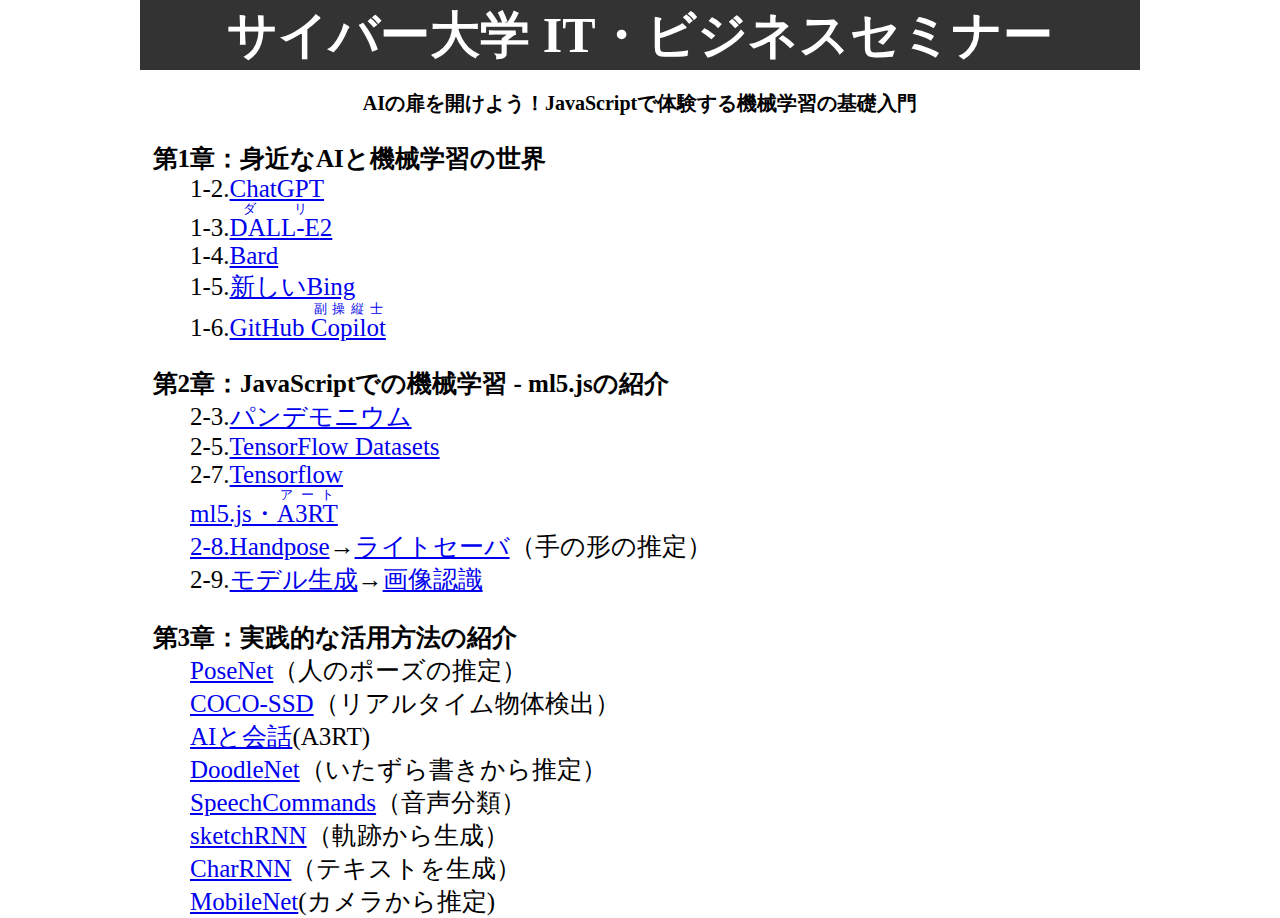
==== bs/2023/index.html @ 33097b4b "up" ====
<!DOCTYPE html>
<html>
	<head>
		<!-- Google Analytics -->
		<script src="/~nakashima/ga.js"></script>
		<meta charset="utf-8">
		<meta name="robots" content="noindex">
		<title>AIの扉を開けよう！JavaScriptで体験する機械学習の基礎入門|サイバー大学 IT・ビジネスセミナー</title>
		<meta name="viewport" content="width=device-width">
		<link rel="stylesheet" href="style.css">
	</head>
	<body>
		<h1>サイバー大学 IT・ビジネスセミナー</h1>
		<h2 class="small">AIの扉を開けよう！JavaScriptで体験する機械学習の基礎入門</h2>
		<h3>第1章：身近なAIと機械学習の世界</h3>
		<ol>
			<li>1-2.<a href="https://chat.openai.com/">ChatGPT</a></li>
			<li>1-3.<a href="https://labs.openai.com/"><ruby>DALL-E<rt>ダリ</rt></ruby>2</a></li>
			<li>1-4.<a href="https://bard.google.com/?hl=ja">Bard</a></li>
			<li>1-5.<a href="https://www.bing.com/new?form=MY028Z&OCID=MY028Z">新しいBing</a></li>
			<li>1-6.<a href="https://docs.github.com/ja/copilot/getting-started-with-github-copilot?tool=vscode">GitHub
					<ruby>Copilot<rt>副操縦士</rt></ruby></a></li>
		</ol>
		<h3>第2章：JavaScriptでの機械学習 - ml5.jsの紹介</h3>
		<ol>
			<li>2-3.<a href="https://www.cis.twcu.ac.jp/~asakawa/MathBio2010/lesson13/index.html">パンデモニウム</a></li>
			<li>2-5.<a href="https://knowyourdata-tfds.withgoogle.com">TensorFlow Datasets</a></li>
			<li>2-7.<a href="https://www.tensorflow.org/js?hl=ja">Tensorflow</a></li>
			<li><a href="https://ml5js.org">ml5.js・<a href="https://a3rt.recruit.co.jp/"><ruby>A3RT <rt>アート</rt></ruby></li>
			<li>2-8.<a href="Handpose/">Handpose</a>→<a href="https://codepen.io/nmukai/full/gOLqdYQ">ライトセーバ</a>（手の形の推定）</li>
			<li>2-9.<a href="https://teachablemachine.withgoogle.com/">モデル生成</a>→<a href="TeachableMachine/">画像認識</a>
			</li>
		</ol>
		<h3>第3章：実践的な活用方法の紹介</h3>
		<ol>
			<li><a href="PoseNet/">PoseNet</a>（人のポーズの推定）</li>
			<li><a href="COCO-SSD/">COCO-SSD</a>（リアルタイム物体検出）</li>
			<li><a href="https://nakashimmer.github.io/showcase/JS/deviceAccess/speechSynthesis/ai/index.html">AIと会話</a>(A3RT) </li>
			<li><a href="DoodleNet/">DoodleNet</a>（いたずら書きから推定）</li>
			<li><a href="SpeechCommands/">SpeechCommands</a>（音声分類）</li>
			<li><a href="sketchRNN/">sketchRNN</a>（軌跡から生成）</li>
			<li><a href="CharRNN/">CharRNN</a>（テキストを生成）</li>
			<li><a href="MobileNet/">MobileNet</a>(カメラから推定)</li>
		</ol>
	</body>
</html>
---- bs/2023/style.css ----
*{margin:0;padding:0;font-size:25px;}
h1{background-color:#333;color:white;line-height: 50px;font-size:50px;padding:10px;text-align:center;}
h2{font-size:40px;}
h2,h3,p,textarea{margin:1em 0.5em 0;}
rt{font-size:0.5em;}
ol,ul{margin:0 2em;}
canvas,video{margin: 1em auto;display: block;}
video{width:100%;}
body>a,body>a ruby{font-size:32px;text-decoration: none;}
h1 a{color:white;text-decoration: none;}
body{max-width:1000px;margin: 0 auto;}
.small{font-size:0.8em;text-align: center;}
ol,ul{list-style: none;}
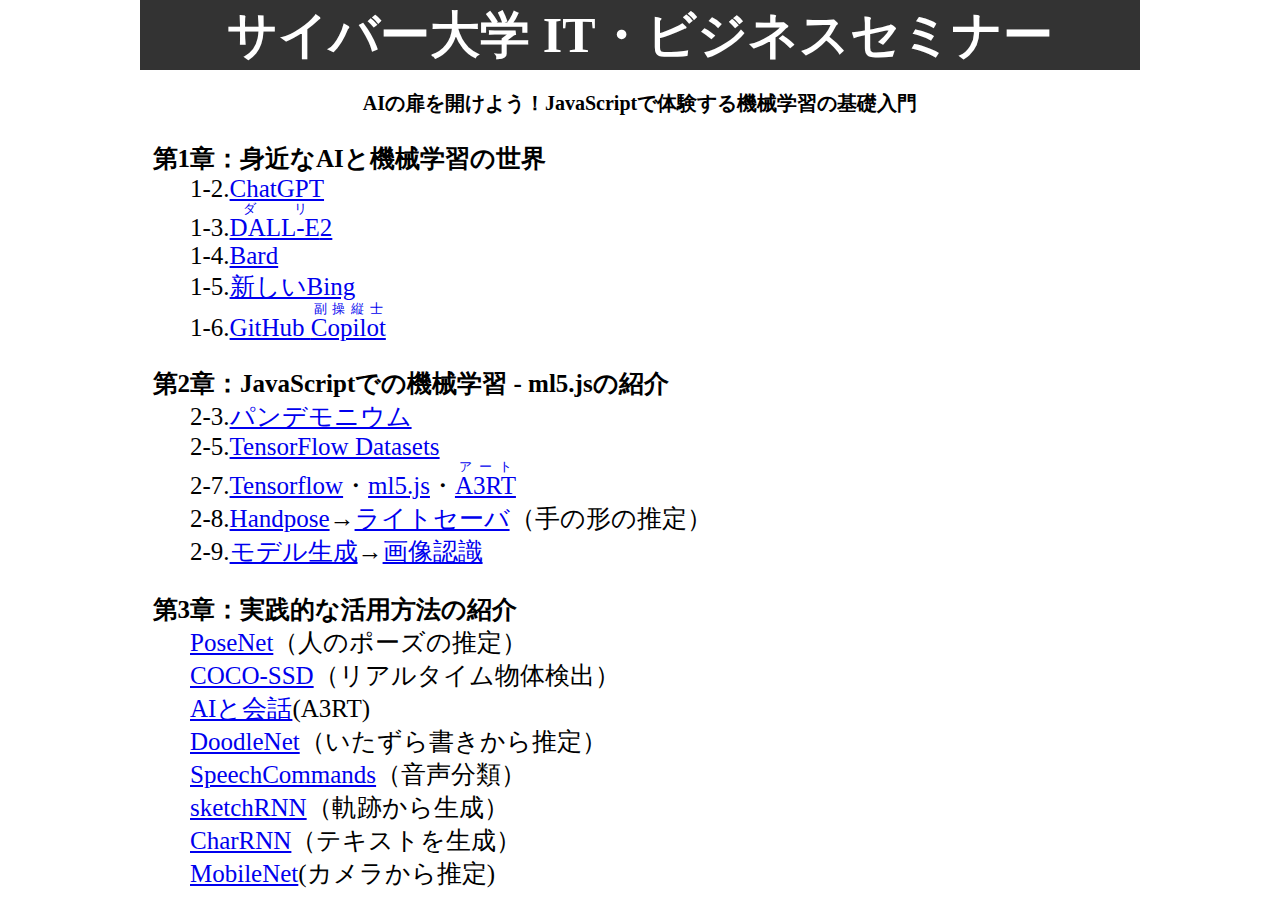
==== commit 75681bd4: "Update index.html" ====
--- a/bs/2023/index.html
+++ b/bs/2023/index.html
@@ -25,8 +25,7 @@
 		<ol>
 			<li>2-3.<a href="https://www.cis.twcu.ac.jp/~asakawa/MathBio2010/lesson13/index.html">パンデモニウム</a></li>
 			<li>2-5.<a href="https://knowyourdata-tfds.withgoogle.com">TensorFlow Datasets</a></li>
-			<li>2-7.<a href="https://www.tensorflow.org/js?hl=ja">Tensorflow</a></li>
-			<li><a href="https://ml5js.org">ml5.js・<a href="https://a3rt.recruit.co.jp/"><ruby>A3RT <rt>アート</rt></ruby></li>
+			<li>2-7.<a href="https://www.tensorflow.org/js?hl=ja">Tensorflow</a>・<a href="https://ml5js.org">ml5.js</a>・<a href="https://a3rt.recruit.co.jp/"><ruby>A3RT<rt>アート</rt></ruby></a></li>
 			<li>2-8.<a href="Handpose/">Handpose</a>→<a href="https://codepen.io/nmukai/full/gOLqdYQ">ライトセーバ</a>（手の形の推定）</li>
 			<li>2-9.<a href="https://teachablemachine.withgoogle.com/">モデル生成</a>→<a href="TeachableMachine/">画像認識</a>
 			</li>
